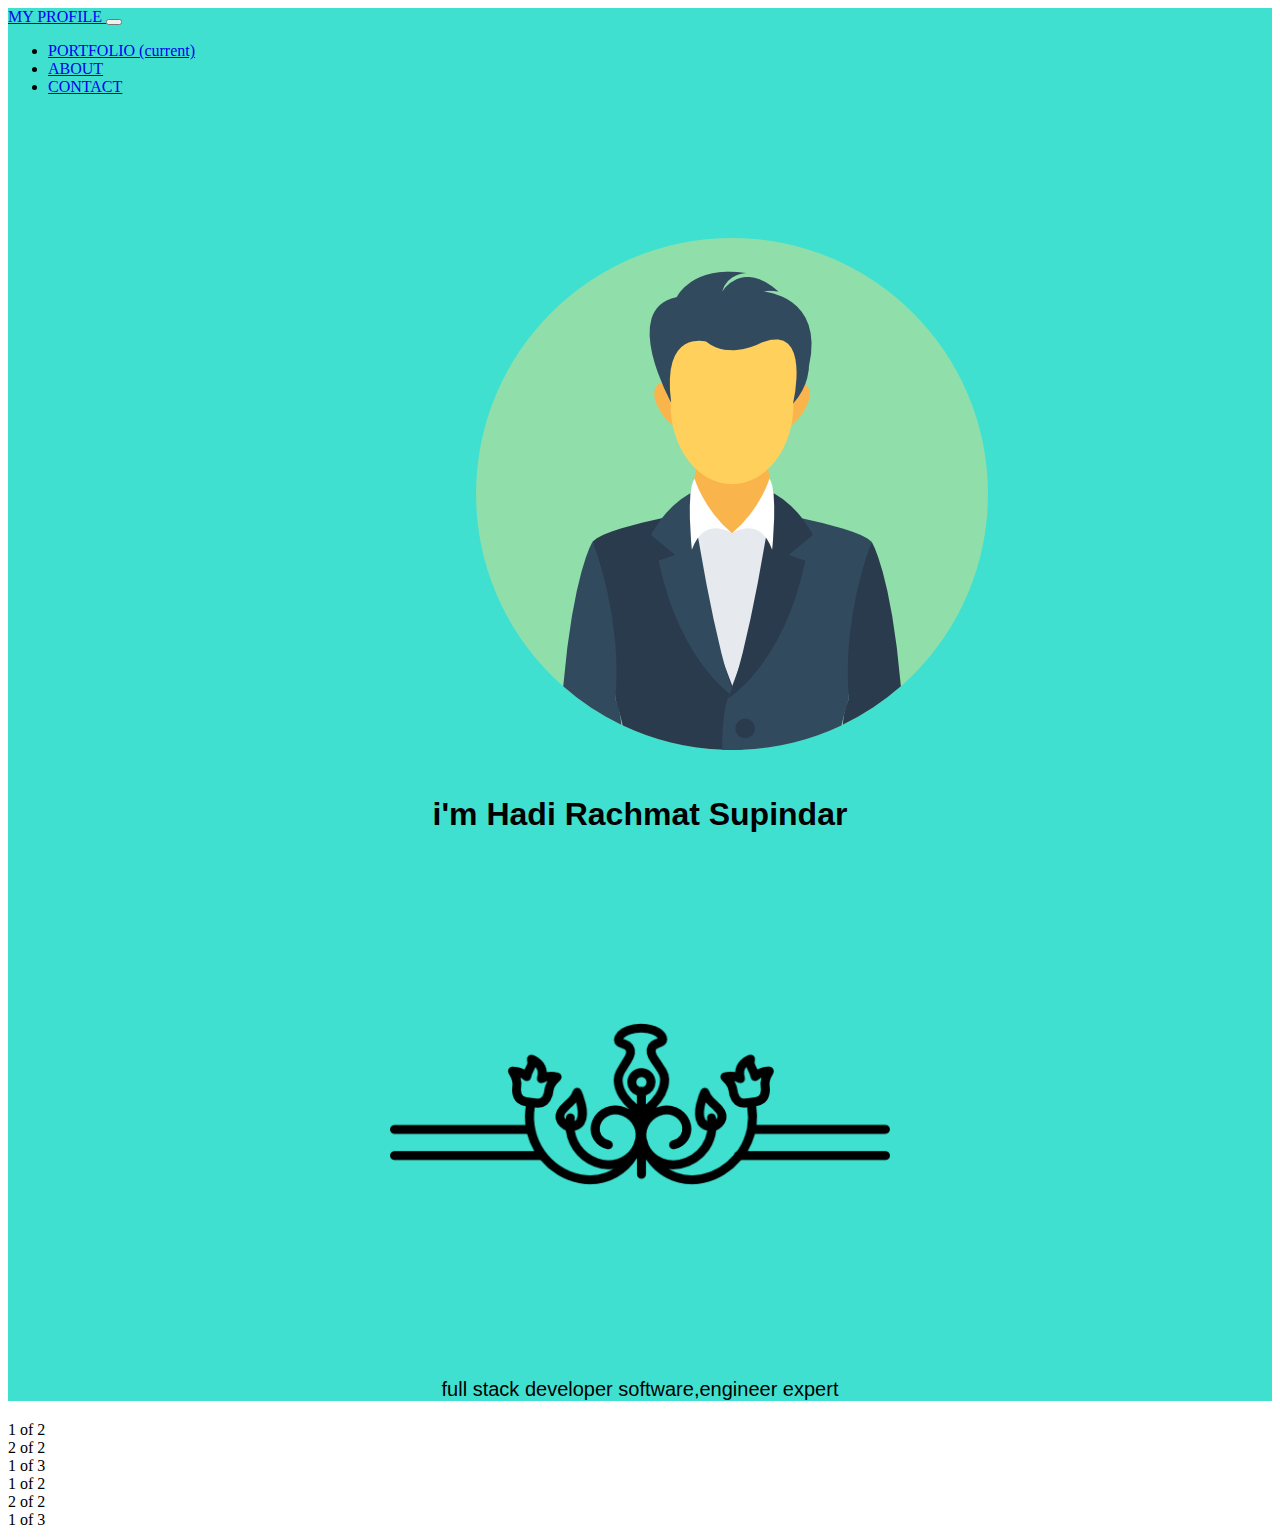
==== Template01.html @ fd5637d8 "tugas template" ====
<!DOCTYPE html>
<html lang="en">
<head>
    <meta charset="UTF-8">
    <meta name="viewport" content="width=device-width, initial-scale=1.0">
    <title>Template01 </title>

    <link rel="stylesheet" href="https://cdn.jsdelivr.net/npm/bootstrap@4.5.3/dist/css/bootstrap.min.css" integrity="sha384-TX8t27EcRE3e/ihU7zmQxVncDAy5uIKz4rEkgIXeMed4M0jlfIDPvg6uqKI2xXr2" crossorigin="anonymous">
    <link rel="stylesheet" href="styles/template.css">
    <script type="text/javascript" src="Template.js"></script>
    <script src="https://code.jquery.com/jquery-3.5.1.slim.min.js" integrity="sha384-DfXdz2htPH0lsSSs5nCTpuj/zy4C+OGpamoFVy38MVBnE+IbbVYUew+OrCXaRkfj" crossorigin="anonymous"></script>
    <script src="https://cdn.jsdelivr.net/npm/bootstrap@4.5.3/dist/js/bootstrap.bundle.min.js" integrity="sha384-ho+j7jyWK8fNQe+A12Hb8AhRq26LrZ/JpcUGGOn+Y7RsweNrtN/tE3MoK7ZeZDyx" crossorigin="anonymous"></script>
</head>
<body>
    <div class="part-of-body1">
        <div>
            <nav class="navbar navbar-expand-lg navbar-light bg-success">
                <a class="navbar-brand text-white" href="#">MY PROFILE </a>
                <button class="navbar-toggler" type="button" data-toggle="collapse" data-target="#navbarText" aria-controls="navbarText" aria-expanded="false" aria-label="Toggle navigation">
                    <span class="navbar-toggler-icon"></span>
                </button>
                <div class="collapse navbar-collapse" id="navbarText">
                    <ul class="navbar navbar-nav ml-auto">
                        <li class="nav-item active text-white">
                            <a class="nav-link" href="#"> PORTFOLIO <span class="sr-only">(current)</span></a>
                        </li>
                        <li class="nav-item active text-white">
                            <a class="nav-link" href="#">ABOUT</a>   
                        </li>
                        <li class="nav-item active text-white">
                            <a class="nav-link" href="#">CONTACT</a>
                        </li>
                    </ul>
            </nav>
        </div>
        <div>
            <div>
                <div class="form-image">
                    <img src="user.png" class="rounded mx-auto modal-sm" alt="image">
                </div>
            </div>
            <div class="form-Name">
                <div class="mx-auto text-white col-lg-10">
                    <h1> i'm Hadi Rachmat Supindar </h1>
                    <img src="ornament.png" class="rounded mx-auto modal-sm text-white" alt="image">
                    <p> full stack developer software,engineer expert</p>
                </div>    
            </div>
        </div>
    </div>
    <div>
        <div class="container">
            <div class="row">
                <div class="col">
                    1 of 2
                    <img src="" alt="">
                </div>
                <div class="col">
                    2 of 2
                    <img src="" alt="">
                </div>
                <div class="col">
                    1 of 3
                    <img src="" alt="">
                </div>
            </div>
            <div class="row">
                <div class="col">
                  1 of 2
                  <img src="" alt="">
                </div>
                <div class="col">
                  2 of 2
                  <img src="" alt="">
                </div>
                <div class="col">
                  1 of 3
                  <img src="" alt="">
                </div>
            </div>
        </div>
    </div>    
</body>
</html>
---- styles/template.css ----
.part-of-body1 {
    background-color: turquoise;
}


.form-image {
    padding-top: 10%;
    padding-left: 37%;
    background: url("user.png");
    background-repeat: none;
    background-size: 200px, 100px;
}

.form-Name {
    text-align: center;
    border-spacing: 10px 10px;
}

.form-Name h1  {
    text-align: center;
    font-family: Arial, Helvetica, sans-serif;
    font-weight: 900;
    padding-top: 20px;

}

.form-Name  img{
    width: 500px;
    
}

.form-Name p{
    font-family: 'Gill Sans', 'Gill Sans MT', 'Calibri', 'Trebuchet MS', sans-serif;
    font-size: 20px;

}
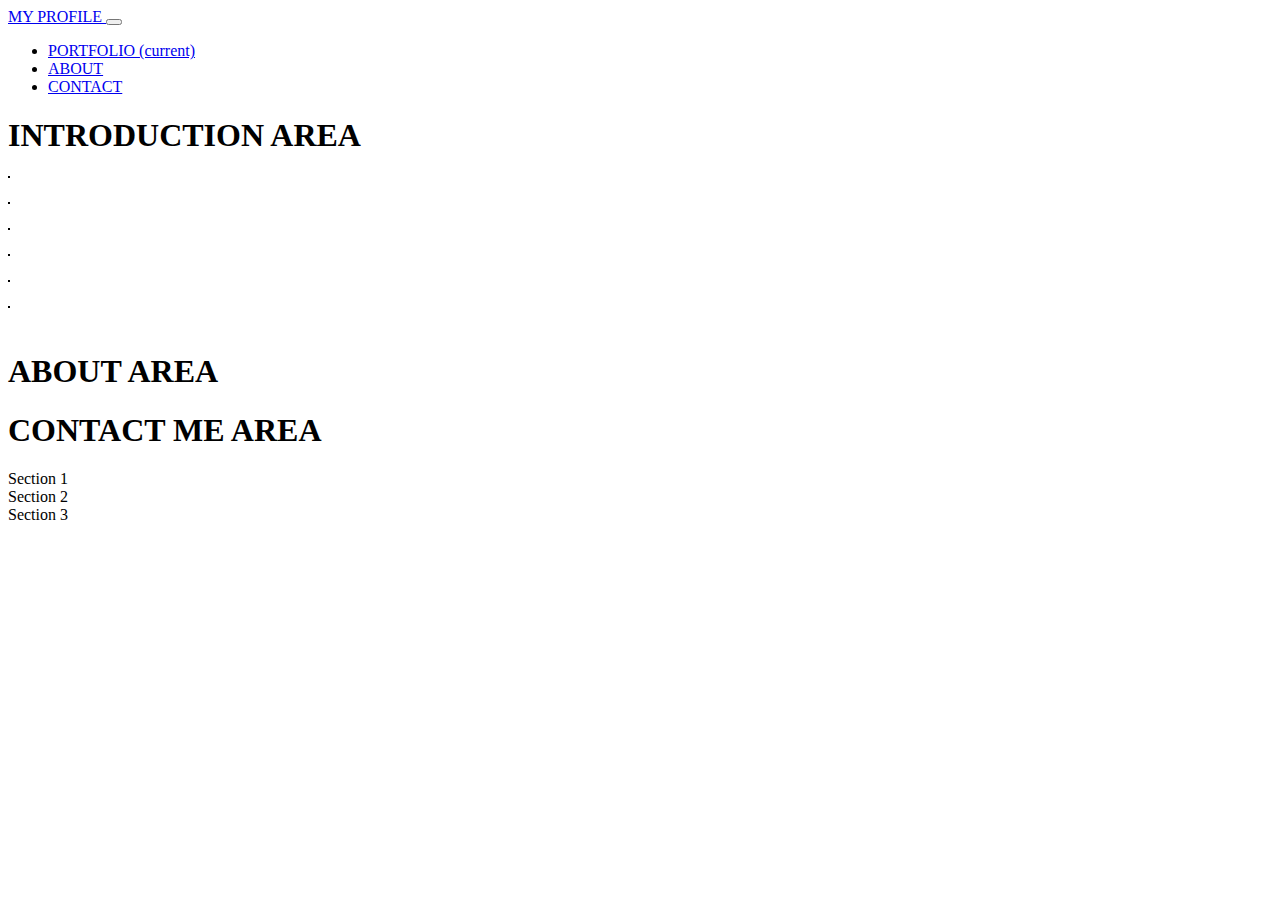
==== commit a10b7509: "revision template html" ====
--- a/Template01.html
+++ b/Template01.html
@@ -1,84 +1,127 @@
 <!DOCTYPE html>
 <html lang="en">
+
 <head>
-    <meta charset="UTF-8">
-    <meta name="viewport" content="width=device-width, initial-scale=1.0">
-    <title>Template01 </title>
+  <meta charset="UTF-8">
+  <meta name="viewport" content="width=device-width, initial-scale=1.0">
+  <title>Template01 </title>
+  <link rel="stylesheet" href="https://cdn.jsdelivr.net/npm/bootstrap@4.5.3/dist/css/bootstrap.min.css"
+    integrity="sha384-TX8t27EcRE3e/ihU7zmQxVncDAy5uIKz4rEkgIXeMed4M0jlfIDPvg6uqKI2xXr2" crossorigin="anonymous">
+  <link rel="stylesheet" href="styles/template.css">
+  <script type="text/javascript" src="Template.js"></script>
+  <script src="https://code.jquery.com/jquery-3.5.1.slim.min.js"
+    integrity="sha384-DfXdz2htPH0lsSSs5nCTpuj/zy4C+OGpamoFVy38MVBnE+IbbVYUew+OrCXaRkfj" crossorigin="anonymous">
+  </script>
+  <script src="https://cdn.jsdelivr.net/npm/bootstrap@4.5.3/dist/js/bootstrap.bundle.min.js"
+    integrity="sha384-ho+j7jyWK8fNQe+A12Hb8AhRq26LrZ/JpcUGGOn+Y7RsweNrtN/tE3MoK7ZeZDyx" crossorigin="anonymous">
+  </script>
+</head>
 
-    <link rel="stylesheet" href="https://cdn.jsdelivr.net/npm/bootstrap@4.5.3/dist/css/bootstrap.min.css" integrity="sha384-TX8t27EcRE3e/ihU7zmQxVncDAy5uIKz4rEkgIXeMed4M0jlfIDPvg6uqKI2xXr2" crossorigin="anonymous">
-    <link rel="stylesheet" href="styles/template.css">
-    <script type="text/javascript" src="Template.js"></script>
-    <script src="https://code.jquery.com/jquery-3.5.1.slim.min.js" integrity="sha384-DfXdz2htPH0lsSSs5nCTpuj/zy4C+OGpamoFVy38MVBnE+IbbVYUew+OrCXaRkfj" crossorigin="anonymous"></script>
-    <script src="https://cdn.jsdelivr.net/npm/bootstrap@4.5.3/dist/js/bootstrap.bundle.min.js" integrity="sha384-ho+j7jyWK8fNQe+A12Hb8AhRq26LrZ/JpcUGGOn+Y7RsweNrtN/tE3MoK7ZeZDyx" crossorigin="anonymous"></script>
-</head>
 <body>
-    <div class="part-of-body1">
-        <div>
-            <nav class="navbar navbar-expand-lg navbar-light bg-success">
-                <a class="navbar-brand text-white" href="#">MY PROFILE </a>
-                <button class="navbar-toggler" type="button" data-toggle="collapse" data-target="#navbarText" aria-controls="navbarText" aria-expanded="false" aria-label="Toggle navigation">
-                    <span class="navbar-toggler-icon"></span>
-                </button>
-                <div class="collapse navbar-collapse" id="navbarText">
-                    <ul class="navbar navbar-nav ml-auto">
-                        <li class="nav-item active text-white">
-                            <a class="nav-link" href="#"> PORTFOLIO <span class="sr-only">(current)</span></a>
-                        </li>
-                        <li class="nav-item active text-white">
-                            <a class="nav-link" href="#">ABOUT</a>   
-                        </li>
-                        <li class="nav-item active text-white">
-                            <a class="nav-link" href="#">CONTACT</a>
-                        </li>
-                    </ul>
-            </nav>
+  <!-- HEADER AREA -->
+  <header class="header-area">
+    <nav class="navbar navbar-expand-lg navbar-blue">
+      <a class="navbar-brand text-white" href="#">
+        MY PROFILE
+      </a>
+      
+      <button class="navbar-toggler" type="button" data-toggle="collapse" data-target="#navbarText"
+        aria-controls="navbarText" aria-expanded="false" aria-label="Toggle navigation">
+        <span class="navbar-toggler-icon"></span>
+      </button>
+
+      <div class="collapse navbar-collapse" id="navbarText">
+        <ul class="navbar navbar-nav ml-auto">
+          <li class="nav-item active">
+            <a class="nav-link text-white" href="#"> PORTFOLIO <span class="sr-only">(current)</span></a>
+          </li>
+          <li class="nav-item active">
+            <a class="nav-link text-white" href="#">ABOUT</a>
+          </li>
+          <li class="nav-item active">
+            <a class="nav-link text-white" href="#">CONTACT</a>
+          </li>
+        </ul>
+      </div>
+    </nav>
+  </header>
+
+  <!-- INTRODUCTION AREA -->
+  <section class="introduction-section">
+    <div class="container">
+      <div class="row">
+        <div class="col-md-12">
+          <h1>INTRODUCTION AREA</h1>
         </div>
-        <div>
-            <div>
-                <div class="form-image">
-                    <img src="user.png" class="rounded mx-auto modal-sm" alt="image">
-                </div>
-            </div>
-            <div class="form-Name">
-                <div class="mx-auto text-white col-lg-10">
-                    <h1> i'm Hadi Rachmat Supindar </h1>
-                    <img src="ornament.png" class="rounded mx-auto modal-sm text-white" alt="image">
-                    <p> full stack developer software,engineer expert</p>
-                </div>    
-            </div>
+      </div>
+    </div>
+  </section>
+
+  <!-- PORTOFOLIO AREA -->
+  <section class="portofolio-section">
+    <div class="container">
+      <div class="row">
+        <div class="col-md-4">
+          <img src="https://img.freepik.com/free-vector/vector-illustration-rainbow-children_29937-2646.jpg?size=626&ext=jpg" style="width: 100%; border: 1px solid #000000; margin-bottom: 20px;" alt="">
         </div>
+        <div class="col-md-4">
+          <img src="https://img.freepik.com/free-vector/vector-illustration-rainbow-children_29937-2646.jpg?size=626&ext=jpg" style="width: 100%; border: 1px solid #000000; margin-bottom: 20px;" alt="">
+        </div>
+        <div class="col-md-4">
+          <img src="https://img.freepik.com/free-vector/vector-illustration-rainbow-children_29937-2646.jpg?size=626&ext=jpg" style="width: 100%; border: 1px solid #000000; margin-bottom: 20px;" alt="">
+        </div>
+
+        <div class="col-md-4">
+          <img src="https://img.freepik.com/free-vector/vector-illustration-rainbow-children_29937-2646.jpg?size=626&ext=jpg" style="width: 100%; border: 1px solid #000000; margin-bottom: 20px;" alt="">
+        </div>
+        <div class="col-md-4">
+          <img src="https://img.freepik.com/free-vector/vector-illustration-rainbow-children_29937-2646.jpg?size=626&ext=jpg" style="width: 100%; border: 1px solid #000000; margin-bottom: 20px;" alt="">
+        </div>
+        <div class="col-md-4">
+          <img src="https://img.freepik.com/free-vector/vector-illustration-rainbow-children_29937-2646.jpg?size=626&ext=jpg" style="width: 100%; border: 1px solid #000000; margin-bottom: 20px;" alt="">
+        </div>
+      </div>
     </div>
-    <div>
-        <div class="container">
-            <div class="row">
-                <div class="col">
-                    1 of 2
-                    <img src="" alt="">
-                </div>
-                <div class="col">
-                    2 of 2
-                    <img src="" alt="">
-                </div>
-                <div class="col">
-                    1 of 3
-                    <img src="" alt="">
-                </div>
-            </div>
-            <div class="row">
-                <div class="col">
-                  1 of 2
-                  <img src="" alt="">
-                </div>
-                <div class="col">
-                  2 of 2
-                  <img src="" alt="">
-                </div>
-                <div class="col">
-                  1 of 3
-                  <img src="" alt="">
-                </div>
-            </div>
+  </section>
+
+  <!-- ABOUT AREA -->
+  <section class="about-section">
+    <div class="container">
+      <div class="row">
+        <div class="col-md-12">
+          <h1>ABOUT AREA</h1>
         </div>
-    </div>    
+      </div>
+    </div>
+  </section>
+
+  <!-- CONTACT ME AREA -->
+  <section class="contact-section">
+    <div class="container">
+      <div class="row">
+        <div class="col-md-12">
+          <h1>CONTACT ME AREA</h1>
+        </div>
+      </div>
+    </div>
+  </section>
+
+  <!-- FOOTER AREA-->
+  <footer class="footer-area">
+    <div class="container">
+      <div class="row">
+        <div class="col-md-4">
+          Section 1
+        </div>
+        <div class="col-md-4">
+          Section 2
+        </div>
+        <div class="col-md-4">
+          Section 3
+        </div>
+      </div>
+    </div>
+  </footer>
 </body>
+
 </html>